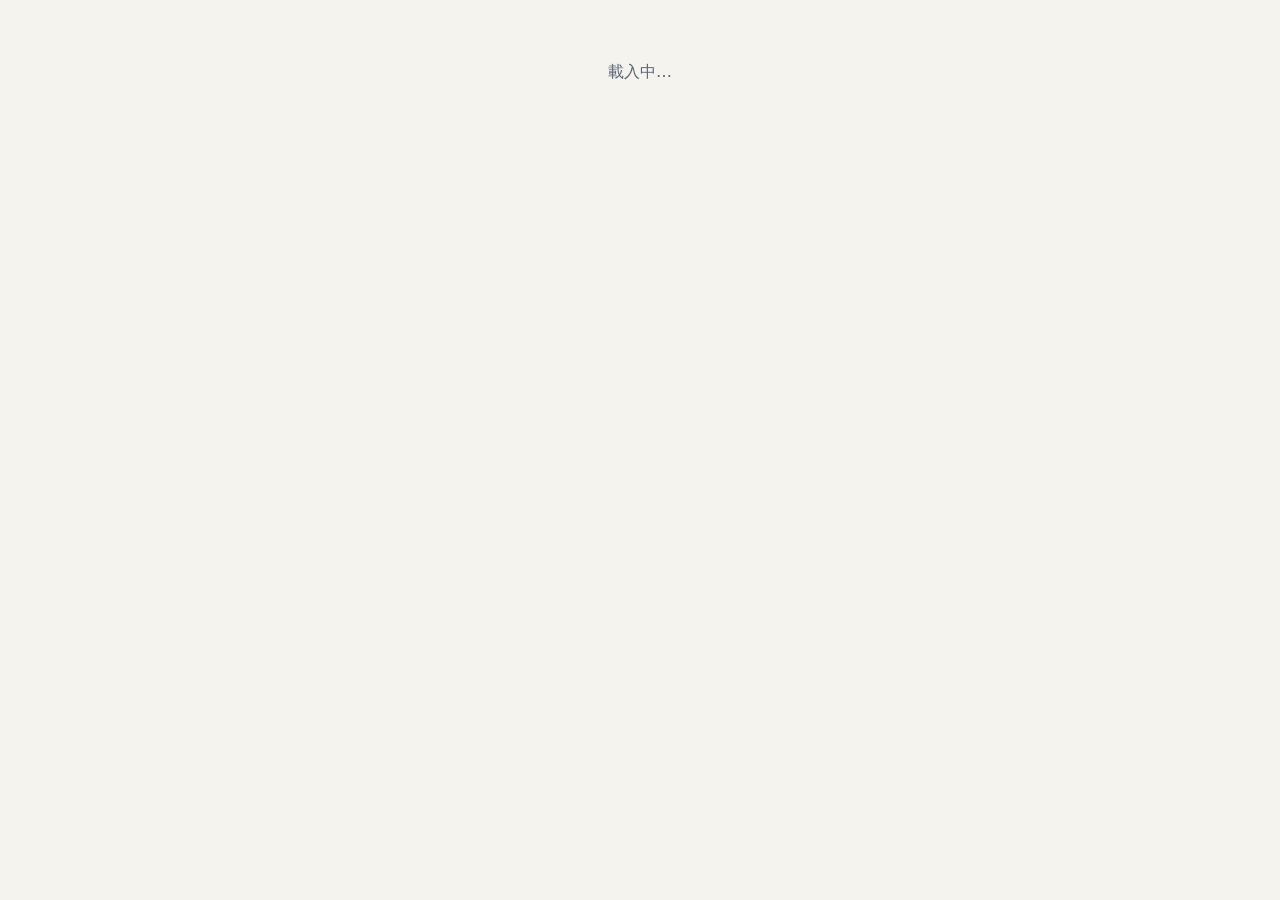
==== liff/supplies/index.html @ d43202d1 "ZAP 中風險修正：CSP 移除 style-src 'unsafe-inline'（CSS 移到 styles.css、畫面的 style 屬性改用 CSSOM 套用）、img-src 不再允許任何" ====
<!doctype html>
<html lang="zh-Hant">
<head>
<meta charset="utf-8">
<meta name="viewport" content="width=device-width, initial-scale=1, viewport-fit=cover">
<meta http-equiv="Content-Security-Policy" content="default-src 'self'; script-src 'self' https://static.line-scdn.net https://liffsdk.line-scdn.net; style-src 'self'; img-src 'self' data:; connect-src 'self' https://hook.us2.make.com https://api.line.me https://*.line.me https://*.line-scdn.net https://uts-front.line-apps.com; frame-src https://*.line.me; object-src 'none'; base-uri 'none'; form-action 'none'">
<meta name="referrer" content="strict-origin-when-cross-origin">
<meta name="robots" content="noindex, nofollow">
<title>收容所物資</title>
<link rel="stylesheet" href="styles.css">
</head>
<body>
<div class="wrap" id="app"></div>
<div id="printArea"></div>
<div class="bar" id="bar" hidden>
  <div class="in"><div class="sum" id="sum"></div><button class="go" id="go">確認登記</button></div>
  <div class="demo" id="demo"></div>
</div>
<!-- LIFF SDK 固定版本（LINE 的 CDN 不送 CORS 標頭，無法加 SRI；改用 CSP 限定來源） -->
<script src="https://static.line-scdn.net/liff/edge/versions/2.31.2/sdk.js"></script>
<script src="purify.min.js"></script>
<script src="qrcode.js"></script>
<script src="hq.js"></script>
<script src="app.js"></script>
</body>
</html>
---- liff/supplies/styles.css ----
:root{
  --bg:#F4F3EE;--card:#FFFFFF;--text:#1E2A36;--soft:#5B6573;--muted:#8A93A0;--line:#E2E0D8;
  --green:#2B7A3D;--green-bg:#E3F1E6;--blue:#1F5FA8;--blue-bg:#E4EEF9;--amber:#8A5300;--amber-bg:#FFF1D6;
  --red:#B42318;--red-bg:#FDE7E5;--chip:#ECEAE3;
}
@media (prefers-color-scheme:dark){:root{
  --bg:#15191E;--card:#1F252C;--text:#E8EAED;--soft:#AEB6C0;--muted:#7D8792;--line:#323A43;
  --green:#6BC283;--green-bg:#1E3325;--blue:#7DB2EE;--blue-bg:#1B2B3E;--amber:#F2B451;--amber-bg:#3A2C12;
  --red:#F2867B;--red-bg:#3D1E1B;--chip:#2A3139;
}}
*{box-sizing:border-box;margin:0;padding:0}
html,body{background:var(--bg);color:var(--text);font-family:"Noto Sans TC","PingFang TC","Microsoft JhengHei",system-ui,sans-serif;font-size:16px;line-height:1.5}
button,input,select{font:inherit;color:inherit}
button{cursor:pointer;border:none;background:none}
.wrap{max-width:560px;margin:0 auto;padding-bottom:180px}
header{position:sticky;top:0;z-index:5;background:var(--bg);padding:14px 16px 10px;border-bottom:1px solid var(--line)}
.title{display:flex;align-items:center;gap:8px}
.title h1{font-size:19px;font-weight:700;flex:1}
.sub{font-size:13px;color:var(--soft);margin-top:2px}
.iconbtn{width:40px;height:40px;border-radius:12px;background:var(--card);border:1px solid var(--line);display:inline-flex;align-items:center;justify-content:center;font-size:18px}
.seg{display:grid;grid-template-columns:repeat(3,1fr);gap:6px;margin-top:12px}
.seg button{padding:10px 0;border-radius:12px;background:var(--card);border:1px solid var(--line);font-weight:700}
.seg button.on[data-mode="in"]{background:var(--green);border-color:var(--green);color:#fff}
.seg button.on[data-mode="out"]{background:var(--blue);border-color:var(--blue);color:#fff}
.seg button.on[data-mode="count"]{background:var(--amber);border-color:var(--amber);color:#fff}
.seg button:disabled{opacity:.35}
.hint{font-size:13px;color:var(--soft);margin-top:8px}
.tools{display:flex;gap:8px;margin-top:10px}
.tools input{flex:1;height:42px;border-radius:12px;border:1px solid var(--line);background:var(--card);padding:0 12px}
.scan{height:42px;padding:0 14px;border-radius:12px;background:var(--text);color:var(--bg);font-weight:700;white-space:nowrap}
.chips{display:flex;gap:6px;overflow-x:auto;margin-top:10px;padding-bottom:2px}
.chips button{padding:5px 12px;border-radius:999px;background:var(--chip);font-size:14px;white-space:nowrap}
.chips button.on{background:var(--text);color:var(--bg)}
.recipient{margin:12px 16px 0;padding:12px 14px;border-radius:14px;background:var(--blue-bg);color:var(--blue);display:flex;align-items:center;gap:8px}
.recipient.none{background:var(--amber-bg);color:var(--amber)}
.recipient .who{flex:1;min-width:0}
.recipient b{font-size:17px}
.recipient small{display:block;font-size:12px;opacity:.85}
.recipient button{padding:8px 10px;border-radius:10px;background:var(--card);border:1px solid var(--line);color:var(--text);font-size:14px;font-weight:700;white-space:nowrap}
.focus{margin:12px 16px 0;padding:16px;border-radius:16px;background:var(--card);border:2px solid var(--text)}
.focus h2{font-size:22px}
.focus .big{display:grid;grid-template-columns:1fr 1fr;gap:8px;margin-top:12px}
.focus .big button{padding:14px 0;border-radius:12px;font-size:18px;font-weight:700;border:1px solid var(--line);background:var(--bg)}
.focus .big button.on[data-mode="in"]{background:var(--green);color:#fff;border-color:var(--green)}
.focus .big button.on[data-mode="out"]{background:var(--blue);color:#fff;border-color:var(--blue)}
.showall{display:block;margin:10px auto 0;color:var(--soft);font-size:14px;text-decoration:underline}
.list{margin:12px 16px 0;background:var(--card);border-radius:16px;border:1px solid var(--line);overflow:hidden}
.row{padding:12px 14px;border-top:1px solid var(--line)}
.row:first-child{border-top:none}
.row.low{background:var(--amber-bg)}
.row.picked{box-shadow:inset 4px 0 0 var(--accent)}
.row .top{display:flex;align-items:center;gap:8px}
.row .name{font-weight:700;font-size:17px;flex:1}
.row .stock{font-size:13px;color:var(--soft)}
.row.low .stock,.row.low .name{color:var(--amber)}
.ctrl{display:flex;align-items:center;gap:8px;margin-top:8px}
.unit{height:40px;border-radius:10px;border:1px solid var(--line);background:var(--bg);padding:0 8px}
.step{width:44px;height:44px;border-radius:50%;border:1px solid var(--line);background:var(--bg);font-size:22px;font-weight:700;line-height:1}
.qty{width:72px;height:44px;text-align:center;border-radius:10px;border:1px solid var(--line);background:var(--bg);font-size:18px;font-weight:700}
.diff{font-size:13px;margin-left:auto}
.err{font-size:13px;color:var(--red);margin-top:6px}
.addnew{display:block;width:100%;padding:14px;text-align:left;color:var(--blue);font-weight:700;border-top:1px solid var(--line)}
.recent{margin:16px 16px 0;font-size:14px;color:var(--soft)}
.recent h3{font-size:14px;margin-bottom:4px;color:var(--text)}
.bar{position:fixed;left:0;right:0;bottom:0;z-index:6;background:var(--card);border-top:1px solid var(--line);padding:12px 16px calc(12px + env(safe-area-inset-bottom))}
.bar .in{max-width:528px;margin:0 auto;display:flex;align-items:center;gap:10px}
.bar .sum{flex:1;font-size:15px;color:var(--soft)}
.bar .sum b{color:var(--text)}
.go{padding:12px 20px;border-radius:12px;color:#fff;font-weight:700;font-size:16px;background:var(--accent)}
.go:disabled{opacity:.4}
.demo{max-width:528px;margin:8px auto 0;display:flex;gap:6px;flex-wrap:wrap;font-size:12px;color:var(--muted)}
.demo button,.demo a{font-size:12px;padding:2px 8px;border-radius:999px;border:1px dashed var(--muted);color:var(--soft)}
.sheet-bg{position:fixed;inset:0;z-index:10;background:rgba(0,0,0,.45);display:flex;align-items:flex-end;justify-content:center}
.sheet{width:100%;max-width:560px;background:var(--card);border-radius:20px 20px 0 0;padding:18px 16px calc(18px + env(safe-area-inset-bottom));max-height:85vh;overflow:auto}
.sheet h2{font-size:19px;margin-bottom:10px}
.sheet .line{display:flex;justify-content:space-between;padding:8px 0;border-top:1px solid var(--line);font-size:16px}
.sheet .line small{color:var(--soft)}
.sheet .acts{display:grid;grid-template-columns:1fr 2fr;gap:8px;margin-top:14px}
.sheet .acts button{padding:13px 0;border-radius:12px;font-weight:700;border:1px solid var(--line)}
.sheet .acts .go{border:none}
.sheet label{display:block;font-size:14px;color:var(--soft);margin-top:10px}
.sheet textarea{width:100%;min-height:80px;border-radius:10px;border:1px solid var(--line);background:var(--bg);color:var(--text);padding:8px 10px;margin-top:4px;font:inherit}
.sheet input,.sheet select{width:100%;height:44px;border-radius:10px;border:1px solid var(--line);background:var(--bg);padding:0 10px;margin-top:4px}
.ok{color:var(--green)} .bad{color:var(--red)}
.toast{position:fixed;left:50%;top:16px;transform:translateX(-50%);z-index:20;background:var(--text);color:var(--bg);padding:10px 16px;border-radius:12px;font-size:15px;max-width:90vw}
.rcard{margin:12px 16px 0;padding:18px 16px;border-radius:16px;background:var(--card);border:1px solid var(--line)}
.rcard h2{font-size:26px;line-height:1.3}
.rcard .meta{color:var(--soft);font-size:14px;margin-top:4px}
.rcard.void{background:var(--red-bg);border-color:var(--red);color:var(--red);text-align:center}
.badge{display:inline-block;padding:3px 12px;border-radius:999px;font-size:15px;font-weight:700;margin-top:10px}
.badge.在所{background:var(--green-bg);color:var(--green)}
.badge.外出{background:var(--amber-bg);color:var(--amber)}
.badge.未返,.badge.已離所{background:var(--red-bg);color:var(--red)}
.tags{display:flex;flex-wrap:wrap;gap:6px;margin-top:8px}
.tags span{padding:2px 10px;border-radius:999px;background:var(--chip);font-size:13px}
.ract{display:grid;grid-template-columns:1fr 1fr;gap:8px;margin:12px 16px 0}
.ract button{padding:16px 0;border-radius:14px;font-size:18px;font-weight:700;border:1px solid var(--line);background:var(--card)}
.ract .main{background:var(--blue);border-color:var(--blue);color:#fff;grid-column:1 / -1}
.ract .warn{color:var(--red)}
.hours{display:grid;grid-template-columns:repeat(4,1fr);gap:6px;margin-top:8px}
.hours button{padding:12px 0;border-radius:12px;border:1px solid var(--line);background:var(--bg);font-weight:700}
.form{margin:12px 16px 0;padding:16px;border-radius:16px;background:var(--card);border:1px solid var(--line)}
.form h2{font-size:20px}
.form label{display:block;font-size:14px;color:var(--soft);margin-top:12px}
.form label b{color:var(--red)}
.form input,.form textarea{width:100%;min-height:44px;border-radius:10px;border:1px solid var(--line);background:var(--bg);padding:8px 10px;margin-top:4px;font:inherit;color:inherit}
.form textarea{min-height:70px}
.pick{display:flex;flex-wrap:wrap;gap:6px;margin-top:6px}
.pick button{padding:8px 14px;border-radius:999px;border:1px solid var(--line);background:var(--bg);font-size:15px}
.pick button.on{background:var(--blue);border-color:var(--blue);color:#fff}
.chkline{display:flex;align-items:center;gap:8px;margin-top:8px;font-size:15px;color:var(--text)}
.chkline input{width:22px;height:22px;min-height:0;margin:0}
.tabs{display:grid;grid-template-columns:repeat(3,1fr);gap:4px;margin:-4px 0 10px;padding:3px;border-radius:12px;background:var(--chip)}
.tabs button{padding:7px 0;border-radius:9px;font-weight:700;font-size:15px;color:var(--soft)}
.tabs button.on{background:var(--card);color:var(--text);box-shadow:0 1px 3px rgba(0,0,0,.12)}
.stats{display:grid;grid-template-columns:repeat(3,1fr);gap:8px;margin:12px 16px 0}
.stat{padding:10px 8px;border-radius:14px;background:var(--card);border:1px solid var(--line);text-align:center}
.stat b{display:block;font-size:24px;line-height:1.2}
.stat span{font-size:12px;color:var(--soft)}
.stat.alert{background:var(--red-bg);border-color:var(--red)}.stat.alert b{color:var(--red)}
.stat.warn{background:var(--amber-bg)}.stat.warn b{color:var(--amber)}
.sec{margin:16px 16px 6px;font-size:15px;font-weight:700;display:flex;align-items:center;gap:6px}
.sec small{font-weight:400;color:var(--soft)}
.chips2{display:flex;flex-wrap:wrap;gap:6px;margin:0 16px}
.chips2 span{padding:4px 10px;border-radius:999px;background:var(--card);border:1px solid var(--line);font-size:14px}
.evt{display:block;width:calc(100% - 32px);margin:0 16px 8px;padding:12px 14px;border-radius:14px;background:var(--card);border:1px solid var(--line);text-align:left}
.evt.緊急{border-color:var(--red);box-shadow:inset 4px 0 0 var(--red)}
.evt.高{box-shadow:inset 4px 0 0 var(--amber)}
.evt .t{font-weight:700;font-size:16px}
.evt .m{font-size:13px;color:var(--soft);margin-top:4px;display:flex;gap:8px;flex-wrap:wrap}
.sev{padding:1px 8px;border-radius:999px;font-size:12px;font-weight:700;background:var(--chip)}
.sev.緊急{background:var(--red);color:#fff}.sev.高{background:var(--amber-bg);color:var(--amber)}
.own{font-weight:700}.own.free{color:var(--red)}.own.mine{color:var(--green)}
.plist{margin:0 16px;background:var(--card);border:1px solid var(--line);border-radius:14px;overflow:hidden}
.prow{display:flex;align-items:center;gap:8px;padding:10px 12px;border-top:1px solid var(--line)}
.prow:first-child{border-top:none}
.prow .n{flex:1;font-weight:700}
.prow button{padding:6px 10px;border-radius:10px;border:1px solid var(--line);background:var(--bg);font-size:14px}
.pre{white-space:pre-wrap;font-size:14px;background:var(--bg);border-radius:10px;padding:8px 10px;margin-top:6px}
/* 本所畫面：字放大兩倍（現場要一眼看清楚）；數字卡改兩欄避免擠在一起 */
body.ops .title h1{font-size:30px}
body.ops .sub{font-size:24px}
body.ops .stats{grid-template-columns:repeat(2,1fr);gap:10px}
body.ops .stat{padding:14px 10px}
body.ops .stat b{font-size:48px}
body.ops .stat b small{font-size:26px!important}
body.ops .stat span{font-size:22px}
body.ops .sec{font-size:30px;margin-top:22px}
body.ops .sec{flex-direction:column;align-items:flex-start;gap:0}
body.ops .sec small{font-size:22px}
body.ops .chips2 span{font-size:26px;padding:6px 14px}
body.ops .evt{padding:16px 16px}
body.ops .evt .t{font-size:30px;line-height:1.35}
body.ops .evt .m{font-size:24px;gap:12px}
body.ops .sev{font-size:22px;padding:2px 12px}
body.ops .plist .prow{font-size:26px;padding:14px}
body.ops .prow .meta{font-size:22px}
body.ops .prow button{font-size:22px;padding:10px 14px}
body.ops .hint{font-size:24px}
body.ops .rcard,body.ops .rcard .meta{font-size:24px}
body.ops .bar .sum{font-size:24px}
body.ops .go{font-size:24px;padding:14px 22px}
body.ops .ract button{font-size:26px}
body.ops .sheet h2{font-size:30px}
body.ops .sheet label,body.ops .sheet .meta,body.ops .pre{font-size:24px}
body.ops .sheet textarea{font-size:24px;min-height:110px}
body.ops .sheet .pick button{font-size:24px;padding:10px 16px}
body.ops .sheet .acts button{font-size:24px;padding:16px 0}
body.ops .err{font-size:22px}
/* 一般畫面（民眾、志工、工作人員專區、簽退）：圖文選單每一格直接打開；字稍大、按鈕大 */
body.pub{font-size:17px}
.pub-h{padding:18px 16px 8px}
.pub-h h1{font-size:24px}
.pub-h p{color:var(--soft);font-size:15px;margin-top:4px}
.card{margin:10px 16px 0;padding:14px 16px;border-radius:16px;background:var(--card);border:1px solid var(--line)}
.card h3{font-size:18px;margin-bottom:6px}
.card .body{white-space:pre-wrap;font-size:16px}
.card.notice{border-color:var(--blue);box-shadow:inset 4px 0 0 var(--blue)}
.card small{color:var(--soft);font-size:13px}
.biglinks{display:grid;gap:10px;margin:12px 16px 0}
.biglink{display:flex;align-items:center;gap:12px;padding:18px 16px;border-radius:16px;background:var(--card);border:1px solid var(--line);font-size:19px;font-weight:700;color:var(--text);text-decoration:none;text-align:left;width:100%}
.biglink small{display:block;font-size:14px;font-weight:400;color:var(--soft)}
/* 文字用 --card：淺色主題是白字，深色主題（按鈕底色較淺）是深字 */
.biglink.red{background:var(--red);border-color:var(--red);color:var(--card)}
.biglink.blue{background:var(--blue);border-color:var(--blue);color:var(--card)}
.biglink.red small,.biglink.blue small{color:inherit;opacity:.9}
.card a{color:var(--blue);font-weight:700}
.biglink .ic{font-size:26px;width:32px;text-align:center}
.shelters{margin:0 16px;background:var(--card);border:1px solid var(--line);border-radius:14px;overflow:hidden}
.shelters div{padding:12px 14px;border-top:1px solid var(--line)}
.shelters div:first-child{border-top:none}
.done{margin:40px 20px;text-align:center}
.done .big{font-size:56px}
.done h2{font-size:22px;margin-top:8px}
.done p{color:var(--soft);margin-top:8px}
.blocked{margin:60px 24px;text-align:center}
.blocked h2{font-size:20px;margin-bottom:8px}
.blocked p{color:var(--soft)}
/* ===== 社會處：指揮台｜待我處理｜各所現況 ===== */
.hq-step{margin:12px 16px 0;padding:14px 16px;border-radius:16px;background:var(--card);border:1px solid var(--line)}
.hq-step h2{font-size:17px;display:flex;align-items:center;gap:8px}
.hq-step h2 .n{width:24px;height:24px;border-radius:50%;background:var(--blue);color:#fff;font-size:14px;display:inline-flex;align-items:center;justify-content:center}
.hq-step .hint{font-size:13px;color:var(--soft);margin-top:2px}
.hq-step input,.hq-step select{width:100%;min-height:44px;border-radius:10px;border:1px solid var(--line);background:var(--bg);padding:8px 10px;margin-top:4px}
.hq-step label{display:block;font-size:14px;color:var(--soft);margin-top:10px}
.opt{display:flex;gap:10px;align-items:flex-start;width:100%;text-align:left;padding:10px 12px;margin-top:8px;border-radius:12px;border:2px solid var(--line);background:var(--bg)}
.opt.on{border-color:var(--blue);background:var(--blue-bg)}
.opt.dim{opacity:.5}
.opt .box{flex:none;width:22px;height:22px;border-radius:6px;border:2px solid var(--muted);margin-top:2px;display:flex;align-items:center;justify-content:center;font-size:14px;color:#fff}
.opt.on .box{background:var(--blue);border-color:var(--blue)}
.opt .nm{font-weight:700}
.opt .meta{font-size:13px;color:var(--soft)}
.opt .done-tag{margin-left:auto;flex:none;font-size:12px;font-weight:700;color:var(--green);background:var(--green-bg);padding:2px 8px;border-radius:999px}
.ktag{display:inline-block;font-size:12px;padding:0 6px;border-radius:6px;background:var(--chip);color:var(--soft);margin:3px 4px 0 0}
.ktag.hit{background:var(--green-bg);color:var(--green);font-weight:700}
.ktag.weak{background:var(--amber-bg);color:var(--amber)}
.hq-go{margin:14px 16px 0;width:calc(100% - 32px);min-height:52px;border-radius:14px;background:var(--blue);color:#fff;font-size:18px;font-weight:700}
.hq-go:disabled{opacity:.4}
.qrcards{display:grid;grid-template-columns:repeat(auto-fill,minmax(150px,1fr));gap:10px;margin:10px 16px 0}
.qrcard{background:#fff;color:#1E2A36;border:1px solid var(--line);border-radius:12px;overflow:hidden;text-align:center;display:flex;flex-direction:column;align-items:center}
.qrcard .band{width:100%;background:#2B7A3D;color:#fff;padding:8px 6px 6px}
.qrcard .band b{display:block;font-size:14px;letter-spacing:1px}
.qrcard .band span{display:block;font-size:11px;opacity:.9}
.qrcard .band strong{display:block;font-size:14px;margin-top:2px}
.qrcard .qr{width:78%;margin:8px 0 4px}
.qrcard .qr svg{width:100%;height:auto;display:block}
.qrcard p{font-size:11px;padding-bottom:8px}
.qrcard.new{outline:3px solid var(--blue);outline-offset:-3px}
.site{display:block;width:calc(100% - 32px);margin:8px 16px 0;padding:12px 14px;border-radius:14px;background:var(--card);border:1px solid var(--line);text-align:left}
.site .t{font-weight:700;font-size:17px;display:flex;gap:6px;align-items:center}
.site .t small{margin-left:auto;font-weight:400;color:var(--soft);font-size:13px}
.site .nums{display:flex;flex-wrap:wrap;gap:6px 12px;font-size:14px;color:var(--soft);margin-top:4px}
.site .nums b{color:var(--text)}
.site .nums .alert b{color:var(--red)}
.site .nums .warn b{color:var(--amber)}
.app{display:block;width:calc(100% - 32px);margin:8px 16px 0;padding:12px 14px;border-radius:14px;background:var(--card);border:1px solid var(--line);text-align:left}
.app .t{font-weight:700;font-size:17px}
.app .meta{font-size:14px;color:var(--soft)}
.hqbanner{margin:0 16px;padding:8px 12px;border-radius:10px;background:#EFE7FB;color:#5B2A9E;font-size:14px;font-weight:700}
#printArea{display:none}
@page{size:A4 portrait;margin:0}
@media print{
  body>*:not(#printArea){display:none !important}
  #printArea{display:block}
  #printArea .qrcard{width:210mm;height:297mm;border:0;border-radius:0;page-break-after:always;break-after:page;outline:none}
  #printArea .qrcard .band{padding:22mm 14mm 14mm}
  #printArea .qrcard .band b{font-size:34pt}
  #printArea .qrcard .band span{font-size:16pt;margin-top:3mm}
  #printArea .qrcard .band strong{font-size:30pt;margin-top:3mm}
  #printArea .qrcard .qr{width:125mm;margin:16mm 0 8mm}
  #printArea .qrcard p{font-size:18pt}
  .qrcard .band{-webkit-print-color-adjust:exact;print-color-adjust:exact}
}
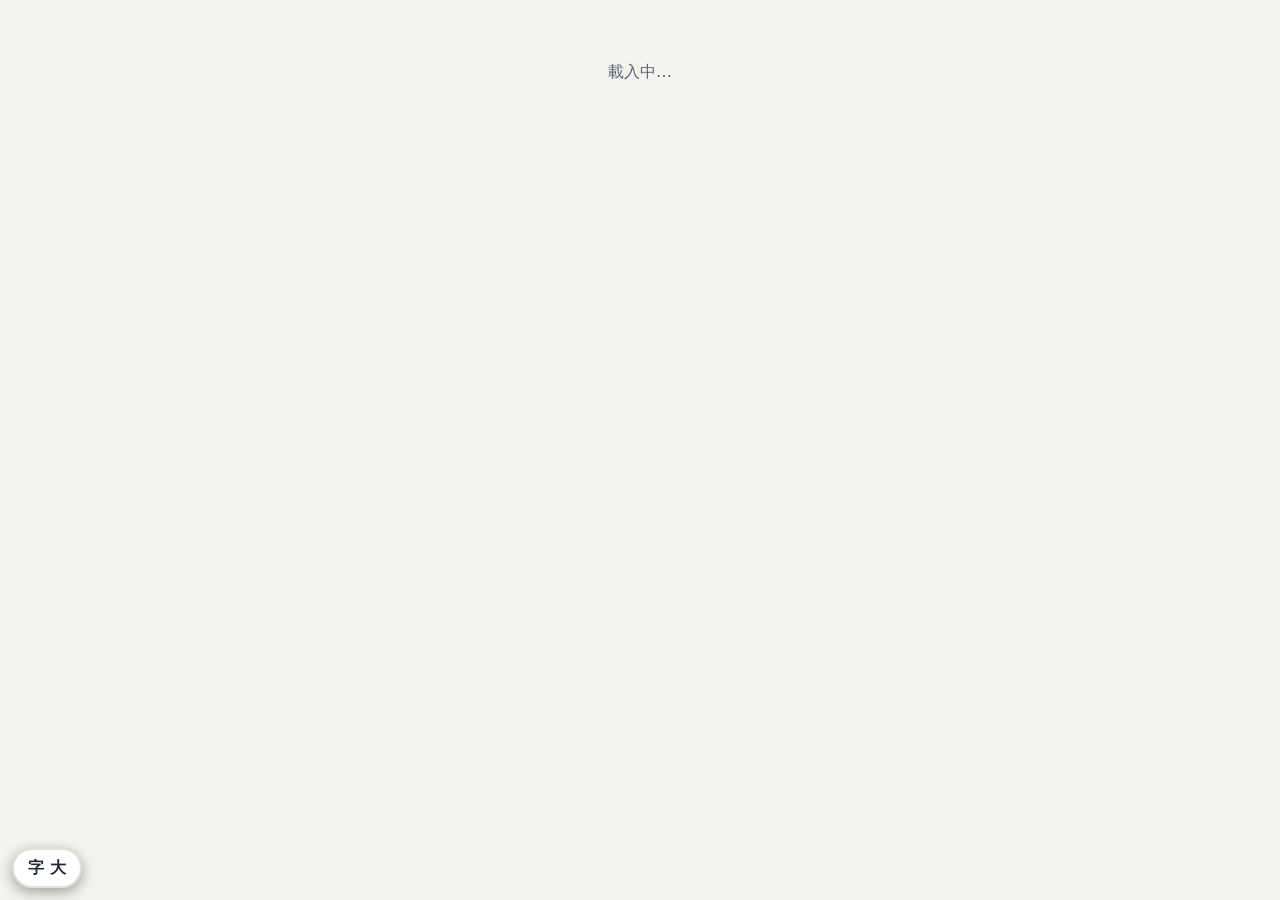
==== commit 0f245aa6: "LIFF：每一頁加「字 大／字 小」文字放大按鈕（字級改用 rem，放大 1.25 倍，選擇記在手機瀏覽器） Co-Authored-By: Claude Opus 5.5 <noreply@anth" ====
--- a/liff/supplies/index.html
+++ b/liff/supplies/index.html
@@ -7,6 +7,8 @@
 <meta name="referrer" content="strict-origin-when-cross-origin">
 <meta name="robots" content="noindex, nofollow">
 <title>收容所物資</title>
+<script src="framebust.js"></script>
+<script src="fontsize.js"></script>
 <link rel="stylesheet" href="styles.css">
 </head>
 <body>
--- a/liff/supplies/styles.css
+++ b/liff/supplies/styles.css
@@ -9,234 +9,237 @@
   --red:#F2867B;--red-bg:#3D1E1B;--chip:#2A3139;
 }}
 *{box-sizing:border-box;margin:0;padding:0}
-html,body{background:var(--bg);color:var(--text);font-family:"Noto Sans TC","PingFang TC","Microsoft JhengHei",system-ui,sans-serif;font-size:16px;line-height:1.5}
+html{font-size:16px}
+html.big{font-size:20px}
+html,body{background:var(--bg);color:var(--text);font-family:"Noto Sans TC","PingFang TC","Microsoft JhengHei",system-ui,sans-serif;line-height:1.5}
+body{font-size:1rem}
 button,input,select{font:inherit;color:inherit}
 button{cursor:pointer;border:none;background:none}
 .wrap{max-width:560px;margin:0 auto;padding-bottom:180px}
 header{position:sticky;top:0;z-index:5;background:var(--bg);padding:14px 16px 10px;border-bottom:1px solid var(--line)}
 .title{display:flex;align-items:center;gap:8px}
-.title h1{font-size:19px;font-weight:700;flex:1}
-.sub{font-size:13px;color:var(--soft);margin-top:2px}
-.iconbtn{width:40px;height:40px;border-radius:12px;background:var(--card);border:1px solid var(--line);display:inline-flex;align-items:center;justify-content:center;font-size:18px}
+.title h1{font-size:1.1875rem;font-weight:700;flex:1}
+.sub{font-size:0.8125rem;color:var(--soft);margin-top:2px}
+.iconbtn{width:40px;height:40px;border-radius:12px;background:var(--card);border:1px solid var(--line);display:inline-flex;align-items:center;justify-content:center;font-size:1.125rem}
 .seg{display:grid;grid-template-columns:repeat(3,1fr);gap:6px;margin-top:12px}
 .seg button{padding:10px 0;border-radius:12px;background:var(--card);border:1px solid var(--line);font-weight:700}
 .seg button.on[data-mode="in"]{background:var(--green);border-color:var(--green);color:#fff}
 .seg button.on[data-mode="out"]{background:var(--blue);border-color:var(--blue);color:#fff}
 .seg button.on[data-mode="count"]{background:var(--amber);border-color:var(--amber);color:#fff}
 .seg button:disabled{opacity:.35}
-.hint{font-size:13px;color:var(--soft);margin-top:8px}
+.hint{font-size:0.8125rem;color:var(--soft);margin-top:8px}
 .tools{display:flex;gap:8px;margin-top:10px}
 .tools input{flex:1;height:42px;border-radius:12px;border:1px solid var(--line);background:var(--card);padding:0 12px}
 .scan{height:42px;padding:0 14px;border-radius:12px;background:var(--text);color:var(--bg);font-weight:700;white-space:nowrap}
 .chips{display:flex;gap:6px;overflow-x:auto;margin-top:10px;padding-bottom:2px}
-.chips button{padding:5px 12px;border-radius:999px;background:var(--chip);font-size:14px;white-space:nowrap}
+.chips button{padding:5px 12px;border-radius:999px;background:var(--chip);font-size:0.875rem;white-space:nowrap}
 .chips button.on{background:var(--text);color:var(--bg)}
 .recipient{margin:12px 16px 0;padding:12px 14px;border-radius:14px;background:var(--blue-bg);color:var(--blue);display:flex;align-items:center;gap:8px}
 .recipient.none{background:var(--amber-bg);color:var(--amber)}
 .recipient .who{flex:1;min-width:0}
-.recipient b{font-size:17px}
-.recipient small{display:block;font-size:12px;opacity:.85}
-.recipient button{padding:8px 10px;border-radius:10px;background:var(--card);border:1px solid var(--line);color:var(--text);font-size:14px;font-weight:700;white-space:nowrap}
+.recipient b{font-size:1.0625rem}
+.recipient small{display:block;font-size:0.75rem;opacity:.85}
+.recipient button{padding:8px 10px;border-radius:10px;background:var(--card);border:1px solid var(--line);color:var(--text);font-size:0.875rem;font-weight:700;white-space:nowrap}
 .focus{margin:12px 16px 0;padding:16px;border-radius:16px;background:var(--card);border:2px solid var(--text)}
-.focus h2{font-size:22px}
+.focus h2{font-size:1.375rem}
 .focus .big{display:grid;grid-template-columns:1fr 1fr;gap:8px;margin-top:12px}
-.focus .big button{padding:14px 0;border-radius:12px;font-size:18px;font-weight:700;border:1px solid var(--line);background:var(--bg)}
+.focus .big button{padding:14px 0;border-radius:12px;font-size:1.125rem;font-weight:700;border:1px solid var(--line);background:var(--bg)}
 .focus .big button.on[data-mode="in"]{background:var(--green);color:#fff;border-color:var(--green)}
 .focus .big button.on[data-mode="out"]{background:var(--blue);color:#fff;border-color:var(--blue)}
-.showall{display:block;margin:10px auto 0;color:var(--soft);font-size:14px;text-decoration:underline}
+.showall{display:block;margin:10px auto 0;color:var(--soft);font-size:0.875rem;text-decoration:underline}
 .list{margin:12px 16px 0;background:var(--card);border-radius:16px;border:1px solid var(--line);overflow:hidden}
 .row{padding:12px 14px;border-top:1px solid var(--line)}
 .row:first-child{border-top:none}
 .row.low{background:var(--amber-bg)}
 .row.picked{box-shadow:inset 4px 0 0 var(--accent)}
 .row .top{display:flex;align-items:center;gap:8px}
-.row .name{font-weight:700;font-size:17px;flex:1}
-.row .stock{font-size:13px;color:var(--soft)}
+.row .name{font-weight:700;font-size:1.0625rem;flex:1}
+.row .stock{font-size:0.8125rem;color:var(--soft)}
 .row.low .stock,.row.low .name{color:var(--amber)}
 .ctrl{display:flex;align-items:center;gap:8px;margin-top:8px}
 .unit{height:40px;border-radius:10px;border:1px solid var(--line);background:var(--bg);padding:0 8px}
-.step{width:44px;height:44px;border-radius:50%;border:1px solid var(--line);background:var(--bg);font-size:22px;font-weight:700;line-height:1}
-.qty{width:72px;height:44px;text-align:center;border-radius:10px;border:1px solid var(--line);background:var(--bg);font-size:18px;font-weight:700}
-.diff{font-size:13px;margin-left:auto}
-.err{font-size:13px;color:var(--red);margin-top:6px}
+.step{width:44px;height:44px;border-radius:50%;border:1px solid var(--line);background:var(--bg);font-size:1.375rem;font-weight:700;line-height:1}
+.qty{width:72px;height:44px;text-align:center;border-radius:10px;border:1px solid var(--line);background:var(--bg);font-size:1.125rem;font-weight:700}
+.diff{font-size:0.8125rem;margin-left:auto}
+.err{font-size:0.8125rem;color:var(--red);margin-top:6px}
 .addnew{display:block;width:100%;padding:14px;text-align:left;color:var(--blue);font-weight:700;border-top:1px solid var(--line)}
-.recent{margin:16px 16px 0;font-size:14px;color:var(--soft)}
-.recent h3{font-size:14px;margin-bottom:4px;color:var(--text)}
+.recent{margin:16px 16px 0;font-size:0.875rem;color:var(--soft)}
+.recent h3{font-size:0.875rem;margin-bottom:4px;color:var(--text)}
 .bar{position:fixed;left:0;right:0;bottom:0;z-index:6;background:var(--card);border-top:1px solid var(--line);padding:12px 16px calc(12px + env(safe-area-inset-bottom))}
 .bar .in{max-width:528px;margin:0 auto;display:flex;align-items:center;gap:10px}
-.bar .sum{flex:1;font-size:15px;color:var(--soft)}
+.bar .sum{flex:1;font-size:0.9375rem;color:var(--soft)}
 .bar .sum b{color:var(--text)}
-.go{padding:12px 20px;border-radius:12px;color:#fff;font-weight:700;font-size:16px;background:var(--accent)}
+.go{padding:12px 20px;border-radius:12px;color:#fff;font-weight:700;font-size:1rem;background:var(--accent)}
 .go:disabled{opacity:.4}
-.demo{max-width:528px;margin:8px auto 0;display:flex;gap:6px;flex-wrap:wrap;font-size:12px;color:var(--muted)}
-.demo button,.demo a{font-size:12px;padding:2px 8px;border-radius:999px;border:1px dashed var(--muted);color:var(--soft)}
+.demo{max-width:528px;margin:8px auto 0;display:flex;gap:6px;flex-wrap:wrap;font-size:0.75rem;color:var(--muted)}
+.demo button,.demo a{font-size:0.75rem;padding:2px 8px;border-radius:999px;border:1px dashed var(--muted);color:var(--soft)}
 .sheet-bg{position:fixed;inset:0;z-index:10;background:rgba(0,0,0,.45);display:flex;align-items:flex-end;justify-content:center}
 .sheet{width:100%;max-width:560px;background:var(--card);border-radius:20px 20px 0 0;padding:18px 16px calc(18px + env(safe-area-inset-bottom));max-height:85vh;overflow:auto}
-.sheet h2{font-size:19px;margin-bottom:10px}
-.sheet .line{display:flex;justify-content:space-between;padding:8px 0;border-top:1px solid var(--line);font-size:16px}
+.sheet h2{font-size:1.1875rem;margin-bottom:10px}
+.sheet .line{display:flex;justify-content:space-between;padding:8px 0;border-top:1px solid var(--line);font-size:1rem}
 .sheet .line small{color:var(--soft)}
 .sheet .acts{display:grid;grid-template-columns:1fr 2fr;gap:8px;margin-top:14px}
 .sheet .acts button{padding:13px 0;border-radius:12px;font-weight:700;border:1px solid var(--line)}
 .sheet .acts .go{border:none}
-.sheet label{display:block;font-size:14px;color:var(--soft);margin-top:10px}
+.sheet label{display:block;font-size:0.875rem;color:var(--soft);margin-top:10px}
 .sheet textarea{width:100%;min-height:80px;border-radius:10px;border:1px solid var(--line);background:var(--bg);color:var(--text);padding:8px 10px;margin-top:4px;font:inherit}
 .sheet input,.sheet select{width:100%;height:44px;border-radius:10px;border:1px solid var(--line);background:var(--bg);padding:0 10px;margin-top:4px}
 .ok{color:var(--green)} .bad{color:var(--red)}
-.toast{position:fixed;left:50%;top:16px;transform:translateX(-50%);z-index:20;background:var(--text);color:var(--bg);padding:10px 16px;border-radius:12px;font-size:15px;max-width:90vw}
+.toast{position:fixed;left:50%;top:16px;transform:translateX(-50%);z-index:20;background:var(--text);color:var(--bg);padding:10px 16px;border-radius:12px;font-size:0.9375rem;max-width:90vw}
 .rcard{margin:12px 16px 0;padding:18px 16px;border-radius:16px;background:var(--card);border:1px solid var(--line)}
-.rcard h2{font-size:26px;line-height:1.3}
-.rcard .meta{color:var(--soft);font-size:14px;margin-top:4px}
+.rcard h2{font-size:1.625rem;line-height:1.3}
+.rcard .meta{color:var(--soft);font-size:0.875rem;margin-top:4px}
 .rcard.void{background:var(--red-bg);border-color:var(--red);color:var(--red);text-align:center}
-.badge{display:inline-block;padding:3px 12px;border-radius:999px;font-size:15px;font-weight:700;margin-top:10px}
+.badge{display:inline-block;padding:3px 12px;border-radius:999px;font-size:0.9375rem;font-weight:700;margin-top:10px}
 .badge.在所{background:var(--green-bg);color:var(--green)}
 .badge.外出{background:var(--amber-bg);color:var(--amber)}
 .badge.未返,.badge.已離所{background:var(--red-bg);color:var(--red)}
 .tags{display:flex;flex-wrap:wrap;gap:6px;margin-top:8px}
-.tags span{padding:2px 10px;border-radius:999px;background:var(--chip);font-size:13px}
+.tags span{padding:2px 10px;border-radius:999px;background:var(--chip);font-size:0.8125rem}
 .ract{display:grid;grid-template-columns:1fr 1fr;gap:8px;margin:12px 16px 0}
-.ract button{padding:16px 0;border-radius:14px;font-size:18px;font-weight:700;border:1px solid var(--line);background:var(--card)}
+.ract button{padding:16px 0;border-radius:14px;font-size:1.125rem;font-weight:700;border:1px solid var(--line);background:var(--card)}
 .ract .main{background:var(--blue);border-color:var(--blue);color:#fff;grid-column:1 / -1}
 .ract .warn{color:var(--red)}
 .hours{display:grid;grid-template-columns:repeat(4,1fr);gap:6px;margin-top:8px}
 .hours button{padding:12px 0;border-radius:12px;border:1px solid var(--line);background:var(--bg);font-weight:700}
 .form{margin:12px 16px 0;padding:16px;border-radius:16px;background:var(--card);border:1px solid var(--line)}
-.form h2{font-size:20px}
-.form label{display:block;font-size:14px;color:var(--soft);margin-top:12px}
+.form h2{font-size:1.25rem}
+.form label{display:block;font-size:0.875rem;color:var(--soft);margin-top:12px}
 .form label b{color:var(--red)}
 .form input,.form textarea{width:100%;min-height:44px;border-radius:10px;border:1px solid var(--line);background:var(--bg);padding:8px 10px;margin-top:4px;font:inherit;color:inherit}
 .form textarea{min-height:70px}
 .pick{display:flex;flex-wrap:wrap;gap:6px;margin-top:6px}
-.pick button{padding:8px 14px;border-radius:999px;border:1px solid var(--line);background:var(--bg);font-size:15px}
+.pick button{padding:8px 14px;border-radius:999px;border:1px solid var(--line);background:var(--bg);font-size:0.9375rem}
 .pick button.on{background:var(--blue);border-color:var(--blue);color:#fff}
-.chkline{display:flex;align-items:center;gap:8px;margin-top:8px;font-size:15px;color:var(--text)}
+.chkline{display:flex;align-items:center;gap:8px;margin-top:8px;font-size:0.9375rem;color:var(--text)}
 .chkline input{width:22px;height:22px;min-height:0;margin:0}
 .tabs{display:grid;grid-template-columns:repeat(3,1fr);gap:4px;margin:-4px 0 10px;padding:3px;border-radius:12px;background:var(--chip)}
-.tabs button{padding:7px 0;border-radius:9px;font-weight:700;font-size:15px;color:var(--soft)}
+.tabs button{padding:7px 0;border-radius:9px;font-weight:700;font-size:0.9375rem;color:var(--soft)}
 .tabs button.on{background:var(--card);color:var(--text);box-shadow:0 1px 3px rgba(0,0,0,.12)}
 .stats{display:grid;grid-template-columns:repeat(3,1fr);gap:8px;margin:12px 16px 0}
 .stat{padding:10px 8px;border-radius:14px;background:var(--card);border:1px solid var(--line);text-align:center}
-.stat b{display:block;font-size:24px;line-height:1.2}
-.stat span{font-size:12px;color:var(--soft)}
+.stat b{display:block;font-size:1.5rem;line-height:1.2}
+.stat span{font-size:0.75rem;color:var(--soft)}
 .stat.alert{background:var(--red-bg);border-color:var(--red)}.stat.alert b{color:var(--red)}
 .stat.warn{background:var(--amber-bg)}.stat.warn b{color:var(--amber)}
-.sec{margin:16px 16px 6px;font-size:15px;font-weight:700;display:flex;align-items:center;gap:6px}
+.sec{margin:16px 16px 6px;font-size:0.9375rem;font-weight:700;display:flex;align-items:center;gap:6px}
 .sec small{font-weight:400;color:var(--soft)}
 .chips2{display:flex;flex-wrap:wrap;gap:6px;margin:0 16px}
-.chips2 span{padding:4px 10px;border-radius:999px;background:var(--card);border:1px solid var(--line);font-size:14px}
+.chips2 span{padding:4px 10px;border-radius:999px;background:var(--card);border:1px solid var(--line);font-size:0.875rem}
 .evt{display:block;width:calc(100% - 32px);margin:0 16px 8px;padding:12px 14px;border-radius:14px;background:var(--card);border:1px solid var(--line);text-align:left}
 .evt.緊急{border-color:var(--red);box-shadow:inset 4px 0 0 var(--red)}
 .evt.高{box-shadow:inset 4px 0 0 var(--amber)}
-.evt .t{font-weight:700;font-size:16px}
-.evt .m{font-size:13px;color:var(--soft);margin-top:4px;display:flex;gap:8px;flex-wrap:wrap}
-.sev{padding:1px 8px;border-radius:999px;font-size:12px;font-weight:700;background:var(--chip)}
+.evt .t{font-weight:700;font-size:1rem}
+.evt .m{font-size:0.8125rem;color:var(--soft);margin-top:4px;display:flex;gap:8px;flex-wrap:wrap}
+.sev{padding:1px 8px;border-radius:999px;font-size:0.75rem;font-weight:700;background:var(--chip)}
 .sev.緊急{background:var(--red);color:#fff}.sev.高{background:var(--amber-bg);color:var(--amber)}
 .own{font-weight:700}.own.free{color:var(--red)}.own.mine{color:var(--green)}
 .plist{margin:0 16px;background:var(--card);border:1px solid var(--line);border-radius:14px;overflow:hidden}
 .prow{display:flex;align-items:center;gap:8px;padding:10px 12px;border-top:1px solid var(--line)}
 .prow:first-child{border-top:none}
 .prow .n{flex:1;font-weight:700}
-.prow button{padding:6px 10px;border-radius:10px;border:1px solid var(--line);background:var(--bg);font-size:14px}
-.pre{white-space:pre-wrap;font-size:14px;background:var(--bg);border-radius:10px;padding:8px 10px;margin-top:6px}
+.prow button{padding:6px 10px;border-radius:10px;border:1px solid var(--line);background:var(--bg);font-size:0.875rem}
+.pre{white-space:pre-wrap;font-size:0.875rem;background:var(--bg);border-radius:10px;padding:8px 10px;margin-top:6px}
 /* 本所畫面：字放大兩倍（現場要一眼看清楚）；數字卡改兩欄避免擠在一起 */
-body.ops .title h1{font-size:30px}
-body.ops .sub{font-size:24px}
+body.ops .title h1{font-size:1.875rem}
+body.ops .sub{font-size:1.5rem}
 body.ops .stats{grid-template-columns:repeat(2,1fr);gap:10px}
 body.ops .stat{padding:14px 10px}
-body.ops .stat b{font-size:48px}
-body.ops .stat b small{font-size:26px!important}
-body.ops .stat span{font-size:22px}
-body.ops .sec{font-size:30px;margin-top:22px}
+body.ops .stat b{font-size:3rem}
+body.ops .stat b small{font-size:1.625rem!important}
+body.ops .stat span{font-size:1.375rem}
+body.ops .sec{font-size:1.875rem;margin-top:22px}
 body.ops .sec{flex-direction:column;align-items:flex-start;gap:0}
-body.ops .sec small{font-size:22px}
-body.ops .chips2 span{font-size:26px;padding:6px 14px}
+body.ops .sec small{font-size:1.375rem}
+body.ops .chips2 span{font-size:1.625rem;padding:6px 14px}
 body.ops .evt{padding:16px 16px}
-body.ops .evt .t{font-size:30px;line-height:1.35}
-body.ops .evt .m{font-size:24px;gap:12px}
-body.ops .sev{font-size:22px;padding:2px 12px}
-body.ops .plist .prow{font-size:26px;padding:14px}
-body.ops .prow .meta{font-size:22px}
-body.ops .prow button{font-size:22px;padding:10px 14px}
-body.ops .hint{font-size:24px}
-body.ops .rcard,body.ops .rcard .meta{font-size:24px}
-body.ops .bar .sum{font-size:24px}
-body.ops .go{font-size:24px;padding:14px 22px}
-body.ops .ract button{font-size:26px}
-body.ops .sheet h2{font-size:30px}
-body.ops .sheet label,body.ops .sheet .meta,body.ops .pre{font-size:24px}
-body.ops .sheet textarea{font-size:24px;min-height:110px}
-body.ops .sheet .pick button{font-size:24px;padding:10px 16px}
-body.ops .sheet .acts button{font-size:24px;padding:16px 0}
-body.ops .err{font-size:22px}
+body.ops .evt .t{font-size:1.875rem;line-height:1.35}
+body.ops .evt .m{font-size:1.5rem;gap:12px}
+body.ops .sev{font-size:1.375rem;padding:2px 12px}
+body.ops .plist .prow{font-size:1.625rem;padding:14px}
+body.ops .prow .meta{font-size:1.375rem}
+body.ops .prow button{font-size:1.375rem;padding:10px 14px}
+body.ops .hint{font-size:1.5rem}
+body.ops .rcard,body.ops .rcard .meta{font-size:1.5rem}
+body.ops .bar .sum{font-size:1.5rem}
+body.ops .go{font-size:1.5rem;padding:14px 22px}
+body.ops .ract button{font-size:1.625rem}
+body.ops .sheet h2{font-size:1.875rem}
+body.ops .sheet label,body.ops .sheet .meta,body.ops .pre{font-size:1.5rem}
+body.ops .sheet textarea{font-size:1.5rem;min-height:110px}
+body.ops .sheet .pick button{font-size:1.5rem;padding:10px 16px}
+body.ops .sheet .acts button{font-size:1.5rem;padding:16px 0}
+body.ops .err{font-size:1.375rem}
 /* 一般畫面（民眾、志工、工作人員專區、簽退）：圖文選單每一格直接打開；字稍大、按鈕大 */
-body.pub{font-size:17px}
+body.pub{font-size:1.0625rem}
 .pub-h{padding:18px 16px 8px}
-.pub-h h1{font-size:24px}
-.pub-h p{color:var(--soft);font-size:15px;margin-top:4px}
+.pub-h h1{font-size:1.5rem}
+.pub-h p{color:var(--soft);font-size:0.9375rem;margin-top:4px}
 .card{margin:10px 16px 0;padding:14px 16px;border-radius:16px;background:var(--card);border:1px solid var(--line)}
-.card h3{font-size:18px;margin-bottom:6px}
-.card .body{white-space:pre-wrap;font-size:16px}
+.card h3{font-size:1.125rem;margin-bottom:6px}
+.card .body{white-space:pre-wrap;font-size:1rem}
 .card.notice{border-color:var(--blue);box-shadow:inset 4px 0 0 var(--blue)}
-.card small{color:var(--soft);font-size:13px}
+.card small{color:var(--soft);font-size:0.8125rem}
 .biglinks{display:grid;gap:10px;margin:12px 16px 0}
-.biglink{display:flex;align-items:center;gap:12px;padding:18px 16px;border-radius:16px;background:var(--card);border:1px solid var(--line);font-size:19px;font-weight:700;color:var(--text);text-decoration:none;text-align:left;width:100%}
-.biglink small{display:block;font-size:14px;font-weight:400;color:var(--soft)}
+.biglink{display:flex;align-items:center;gap:12px;padding:18px 16px;border-radius:16px;background:var(--card);border:1px solid var(--line);font-size:1.1875rem;font-weight:700;color:var(--text);text-decoration:none;text-align:left;width:100%}
+.biglink small{display:block;font-size:0.875rem;font-weight:400;color:var(--soft)}
 /* 文字用 --card：淺色主題是白字，深色主題（按鈕底色較淺）是深字 */
 .biglink.red{background:var(--red);border-color:var(--red);color:var(--card)}
 .biglink.blue{background:var(--blue);border-color:var(--blue);color:var(--card)}
 .biglink.red small,.biglink.blue small{color:inherit;opacity:.9}
 .card a{color:var(--blue);font-weight:700}
-.biglink .ic{font-size:26px;width:32px;text-align:center}
+.biglink .ic{font-size:1.625rem;width:32px;text-align:center}
 .shelters{margin:0 16px;background:var(--card);border:1px solid var(--line);border-radius:14px;overflow:hidden}
 .shelters div{padding:12px 14px;border-top:1px solid var(--line)}
 .shelters div:first-child{border-top:none}
 .done{margin:40px 20px;text-align:center}
-.done .big{font-size:56px}
-.done h2{font-size:22px;margin-top:8px}
+.done .big{font-size:3.5rem}
+.done h2{font-size:1.375rem;margin-top:8px}
 .done p{color:var(--soft);margin-top:8px}
 .blocked{margin:60px 24px;text-align:center}
-.blocked h2{font-size:20px;margin-bottom:8px}
+.blocked h2{font-size:1.25rem;margin-bottom:8px}
 .blocked p{color:var(--soft)}
 /* ===== 社會處：指揮台｜待我處理｜各所現況 ===== */
 .hq-step{margin:12px 16px 0;padding:14px 16px;border-radius:16px;background:var(--card);border:1px solid var(--line)}
-.hq-step h2{font-size:17px;display:flex;align-items:center;gap:8px}
-.hq-step h2 .n{width:24px;height:24px;border-radius:50%;background:var(--blue);color:#fff;font-size:14px;display:inline-flex;align-items:center;justify-content:center}
-.hq-step .hint{font-size:13px;color:var(--soft);margin-top:2px}
+.hq-step h2{font-size:1.0625rem;display:flex;align-items:center;gap:8px}
+.hq-step h2 .n{width:24px;height:24px;border-radius:50%;background:var(--blue);color:#fff;font-size:0.875rem;display:inline-flex;align-items:center;justify-content:center}
+.hq-step .hint{font-size:0.8125rem;color:var(--soft);margin-top:2px}
 .hq-step input,.hq-step select{width:100%;min-height:44px;border-radius:10px;border:1px solid var(--line);background:var(--bg);padding:8px 10px;margin-top:4px}
-.hq-step label{display:block;font-size:14px;color:var(--soft);margin-top:10px}
+.hq-step label{display:block;font-size:0.875rem;color:var(--soft);margin-top:10px}
 .opt{display:flex;gap:10px;align-items:flex-start;width:100%;text-align:left;padding:10px 12px;margin-top:8px;border-radius:12px;border:2px solid var(--line);background:var(--bg)}
 .opt.on{border-color:var(--blue);background:var(--blue-bg)}
 .opt.dim{opacity:.5}
-.opt .box{flex:none;width:22px;height:22px;border-radius:6px;border:2px solid var(--muted);margin-top:2px;display:flex;align-items:center;justify-content:center;font-size:14px;color:#fff}
+.opt .box{flex:none;width:22px;height:22px;border-radius:6px;border:2px solid var(--muted);margin-top:2px;display:flex;align-items:center;justify-content:center;font-size:0.875rem;color:#fff}
 .opt.on .box{background:var(--blue);border-color:var(--blue)}
 .opt .nm{font-weight:700}
-.opt .meta{font-size:13px;color:var(--soft)}
-.opt .done-tag{margin-left:auto;flex:none;font-size:12px;font-weight:700;color:var(--green);background:var(--green-bg);padding:2px 8px;border-radius:999px}
-.ktag{display:inline-block;font-size:12px;padding:0 6px;border-radius:6px;background:var(--chip);color:var(--soft);margin:3px 4px 0 0}
+.opt .meta{font-size:0.8125rem;color:var(--soft)}
+.opt .done-tag{margin-left:auto;flex:none;font-size:0.75rem;font-weight:700;color:var(--green);background:var(--green-bg);padding:2px 8px;border-radius:999px}
+.ktag{display:inline-block;font-size:0.75rem;padding:0 6px;border-radius:6px;background:var(--chip);color:var(--soft);margin:3px 4px 0 0}
 .ktag.hit{background:var(--green-bg);color:var(--green);font-weight:700}
 .ktag.weak{background:var(--amber-bg);color:var(--amber)}
-.hq-go{margin:14px 16px 0;width:calc(100% - 32px);min-height:52px;border-radius:14px;background:var(--blue);color:#fff;font-size:18px;font-weight:700}
+.hq-go{margin:14px 16px 0;width:calc(100% - 32px);min-height:52px;border-radius:14px;background:var(--blue);color:#fff;font-size:1.125rem;font-weight:700}
 .hq-go:disabled{opacity:.4}
 .qrcards{display:grid;grid-template-columns:repeat(auto-fill,minmax(150px,1fr));gap:10px;margin:10px 16px 0}
 .qrcard{background:#fff;color:#1E2A36;border:1px solid var(--line);border-radius:12px;overflow:hidden;text-align:center;display:flex;flex-direction:column;align-items:center}
 .qrcard .band{width:100%;background:#2B7A3D;color:#fff;padding:8px 6px 6px}
-.qrcard .band b{display:block;font-size:14px;letter-spacing:1px}
-.qrcard .band span{display:block;font-size:11px;opacity:.9}
-.qrcard .band strong{display:block;font-size:14px;margin-top:2px}
+.qrcard .band b{display:block;font-size:0.875rem;letter-spacing:1px}
+.qrcard .band span{display:block;font-size:0.6875rem;opacity:.9}
+.qrcard .band strong{display:block;font-size:0.875rem;margin-top:2px}
 .qrcard .qr{width:78%;margin:8px 0 4px}
 .qrcard .qr svg{width:100%;height:auto;display:block}
-.qrcard p{font-size:11px;padding-bottom:8px}
+.qrcard p{font-size:0.6875rem;padding-bottom:8px}
 .qrcard.new{outline:3px solid var(--blue);outline-offset:-3px}
 .site{display:block;width:calc(100% - 32px);margin:8px 16px 0;padding:12px 14px;border-radius:14px;background:var(--card);border:1px solid var(--line);text-align:left}
-.site .t{font-weight:700;font-size:17px;display:flex;gap:6px;align-items:center}
-.site .t small{margin-left:auto;font-weight:400;color:var(--soft);font-size:13px}
-.site .nums{display:flex;flex-wrap:wrap;gap:6px 12px;font-size:14px;color:var(--soft);margin-top:4px}
+.site .t{font-weight:700;font-size:1.0625rem;display:flex;gap:6px;align-items:center}
+.site .t small{margin-left:auto;font-weight:400;color:var(--soft);font-size:0.8125rem}
+.site .nums{display:flex;flex-wrap:wrap;gap:6px 12px;font-size:0.875rem;color:var(--soft);margin-top:4px}
 .site .nums b{color:var(--text)}
 .site .nums .alert b{color:var(--red)}
 .site .nums .warn b{color:var(--amber)}
 .app{display:block;width:calc(100% - 32px);margin:8px 16px 0;padding:12px 14px;border-radius:14px;background:var(--card);border:1px solid var(--line);text-align:left}
-.app .t{font-weight:700;font-size:17px}
-.app .meta{font-size:14px;color:var(--soft)}
-.hqbanner{margin:0 16px;padding:8px 12px;border-radius:10px;background:#EFE7FB;color:#5B2A9E;font-size:14px;font-weight:700}
+.app .t{font-weight:700;font-size:1.0625rem}
+.app .meta{font-size:0.875rem;color:var(--soft)}
+.hqbanner{margin:0 16px;padding:8px 12px;border-radius:10px;background:#EFE7FB;color:#5B2A9E;font-size:0.875rem;font-weight:700}
 #printArea{display:none}
 @page{size:A4 portrait;margin:0}
 @media print{
@@ -251,3 +254,13 @@
   #printArea .qrcard p{font-size:18pt}
   .qrcard .band{-webkit-print-color-adjust:exact;print-color-adjust:exact}
 }
+
+/* 文字放大按鈕（fontsize.js）：固定在左下角，底部有操作列時往上移 */
+.fontbtn{position:fixed;left:12px;bottom:calc(var(--barh,0px) + 12px + env(safe-area-inset-bottom,0px));z-index:60;
+  font:700 16px/1 "Noto Sans TC","PingFang TC","Microsoft JhengHei",system-ui,sans-serif;padding:10px 14px;border-radius:999px;
+  border:2px solid var(--line,#3a4350);background:var(--card,#232a33);color:var(--text,#fff);box-shadow:0 4px 14px rgba(0,0,0,.35);cursor:pointer}
+.fontbtn[aria-pressed="true"]{background:var(--blue,#3b82f6);border-color:var(--blue,#3b82f6);color:#fff}
+body{padding-bottom:64px}   /* 最後一段內容可以捲到按鈕上方 */
+@media print{.fontbtn{display:none}}
+/* 被其他網站用框架嵌入時不顯示任何內容（framebust.js） */
+html.framed body { display: none !important; }
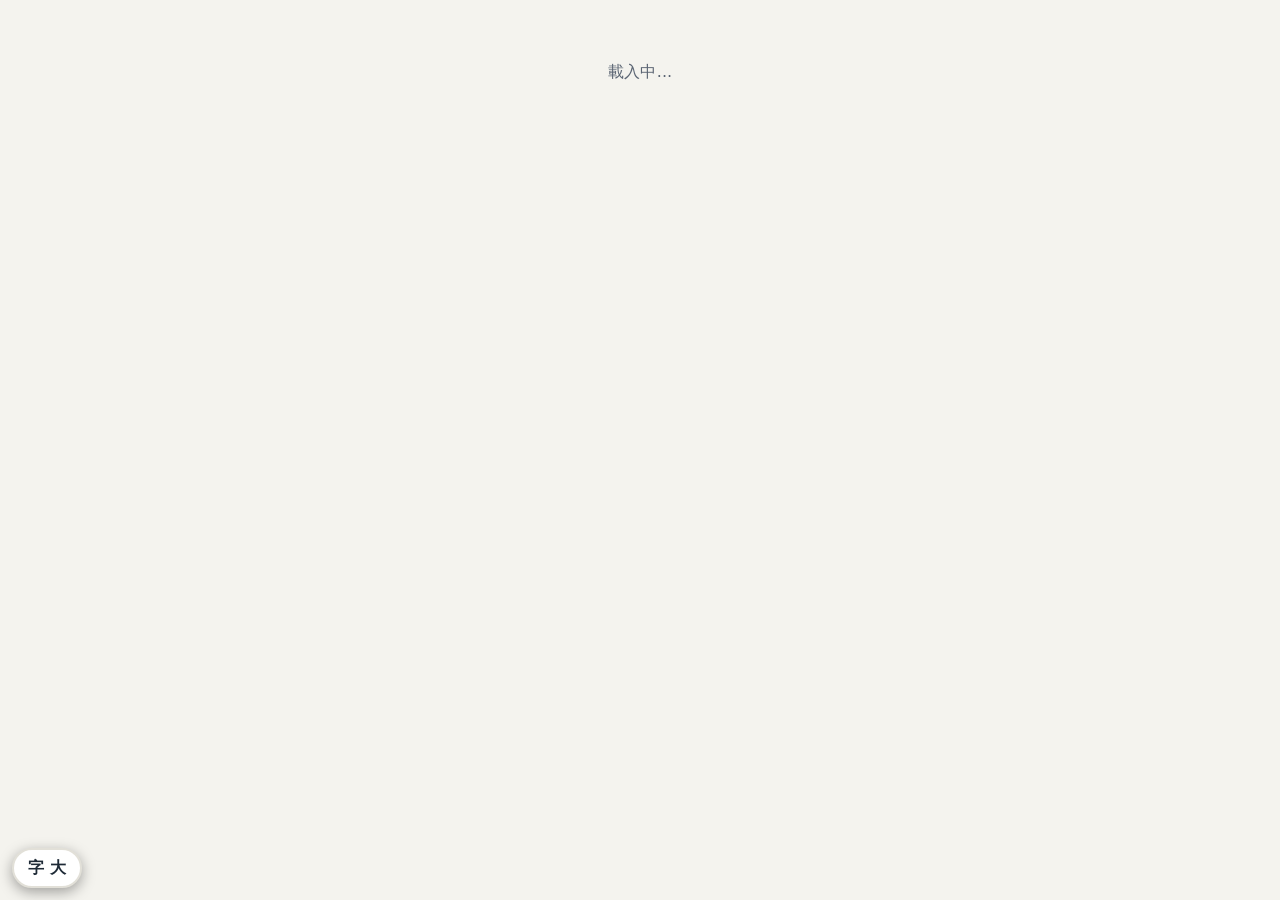
==== commit 5c703eda: "庫存一律寫出兩種單位（例：1 瓶（0 箱＋1 瓶））並把低庫存提示併進同一個函式，三個畫面文字一致；index.html 的 js／css 加版本號，手機立刻抓新版 Co-Authored-By: C" ====
--- a/liff/supplies/index.html
+++ b/liff/supplies/index.html
@@ -7,9 +7,9 @@
 <meta name="referrer" content="strict-origin-when-cross-origin">
 <meta name="robots" content="noindex, nofollow">
 <title>收容所物資</title>
-<script src="framebust.js"></script>
-<script src="fontsize.js"></script>
-<link rel="stylesheet" href="styles.css">
+<script src="framebust.js?v=20261124c"></script>
+<script src="fontsize.js?v=20261124c"></script>
+<link rel="stylesheet" href="styles.css?v=20261124c">
 </head>
 <body>
 <div class="wrap" id="app"></div>
@@ -20,9 +20,9 @@
 </div>
 <!-- LIFF SDK 固定版本（LINE 的 CDN 不送 CORS 標頭，無法加 SRI；改用 CSP 限定來源） -->
 <script src="https://static.line-scdn.net/liff/edge/versions/2.31.2/sdk.js"></script>
-<script src="purify.min.js"></script>
-<script src="qrcode.js"></script>
-<script src="hq.js"></script>
-<script src="app.js"></script>
+<script src="purify.min.js?v=20261124c"></script>
+<script src="qrcode.js?v=20261124c"></script>
+<script src="hq.js?v=20261124c"></script>
+<script src="app.js?v=20261124c"></script>
 </body>
 </html>
--- a/liff/supplies/styles.css
+++ b/liff/supplies/styles.css
@@ -9,13 +9,16 @@
   --red:#F2867B;--red-bg:#3D1E1B;--chip:#2A3139;
 }}
 *{box-sizing:border-box;margin:0;padding:0}
-html{font-size:16px}
+html{font-size:16px;-webkit-text-size-adjust:100%;text-size-adjust:100%}
 html.big{font-size:20px}
 html,body{background:var(--bg);color:var(--text);font-family:"Noto Sans TC","PingFang TC","Microsoft JhengHei",system-ui,sans-serif;line-height:1.5}
 body{font-size:1rem}
 button,input,select{font:inherit;color:inherit}
 button{cursor:pointer;border:none;background:none}
-.wrap{max-width:560px;margin:0 auto;padding-bottom:180px}
+.wrap{max-width:560px;margin:0 auto;padding-bottom:180px;overflow-x:clip;overflow-wrap:anywhere}
+/* 窄螢幕（約 360px）不要被長名稱、QR 撐出橫向捲動 */
+svg,img{max-width:100%}
+.opt>span,.title h1,.site .t,.prow .n{min-width:0}
 header{position:sticky;top:0;z-index:5;background:var(--bg);padding:14px 16px 10px;border-bottom:1px solid var(--line)}
 .title{display:flex;align-items:center;gap:8px}
 .title h1{font-size:1.1875rem;font-weight:700;flex:1}
@@ -229,6 +232,34 @@
 .qrcard .qr svg{width:100%;height:auto;display:block}
 .qrcard p{font-size:0.6875rem;padding-bottom:8px}
 .qrcard.new{outline:3px solid var(--blue);outline-offset:-3px}
+.qrcard .qrmail{display:flex;align-items:center;justify-content:center;gap:6px;width:calc(100% - 16px);margin:0 8px 10px;padding:11px 6px;border-radius:10px;font-size:0.875rem;font-weight:700;color:#fff;text-decoration:none;background:#1F5FA8;box-shadow:0 2px 0 #163F70}
+.qrcard .qrmail:active{transform:translateY(1px);box-shadow:none}
+.mailtip{margin:10px 16px 0;padding:10px 12px;border-radius:12px;background:#EAF2FB;border:1px solid #C5D9F0;color:#1F3B5C;font-size:0.875rem;line-height:1.5}
+.mailtip b{color:#1F5FA8}
+@media print{.qrcard .qrmail{display:none}}
+/* 物資標籤：藍色色帶，品名放最大（貼在棧板上遠遠看得到） */
+.qrcard.item .band{background:#1C7ED6}
+.qrcard .iname{font-size:1.25rem;font-weight:800;margin-top:6px;padding:0 6px;word-break:break-all}
+.row .lbl{font-size:0.8125rem;color:var(--blue);border:1px solid var(--line);border-radius:999px;padding:4px 10px;background:var(--bg)}
+.lblcards{margin:10px 0 0}
+.lblcards .qrcard:only-child{grid-column:1/-1;justify-self:center;width:100%;max-width:240px}
+.lblacts{display:grid;gap:8px;margin-top:14px}
+.lblacts button,.lblacts a{display:block;text-align:center;padding:13px 0;border-radius:12px;font-weight:700;border:1px solid var(--line);text-decoration:none;color:inherit}
+.lblacts .go{border:none;color:#fff;background:var(--blue)}
+.lblacts .lblmail{color:#1F5FA8;background:#F3F7FC}
+/* 居民號碼牌：橘色色帶，編號放大（QR 壞掉時可以手動輸入） */
+.tagcard{background:#fff;color:#1E2A36;border:1px dashed #9AA5B1;border-radius:10px;overflow:hidden;text-align:center;display:flex;flex-direction:column;align-items:center}
+.tagcard .band{width:100%;background:#E8590C;color:#fff;padding:6px 6px 5px}
+.tagcard .band b{display:block;font-size:0.8125rem;letter-spacing:1px}
+.tagcard .band strong{display:block;font-size:0.875rem;margin-top:1px}
+.tagcard .qr{width:70%;margin:6px 0 2px}
+.tagcard .qr svg{width:100%;height:auto;display:block}
+.tagcard .code{font-family:ui-monospace,Menlo,Consolas,monospace;font-size:1.0625rem;font-weight:800;letter-spacing:1px}
+.tagcard p{font-size:0.6875rem;padding:2px 6px 8px}
+.tagprev{display:grid;grid-template-columns:1fr 1fr;gap:8px;margin-top:10px}
+.tagprev.wide{grid-template-columns:repeat(auto-fill,minmax(150px,1fr));margin:10px 16px 0}
+#hq-tags,#hq-lasttags{margin:10px 0 0;width:100%}
+.hq-go.ghost{background:var(--card);color:var(--blue);border:1px solid var(--line)}
 .site{display:block;width:calc(100% - 32px);margin:8px 16px 0;padding:12px 14px;border-radius:14px;background:var(--card);border:1px solid var(--line);text-align:left}
 .site .t{font-weight:700;font-size:1.0625rem;display:flex;gap:6px;align-items:center}
 .site .t small{margin-left:auto;font-weight:400;color:var(--soft);font-size:0.8125rem}
@@ -239,20 +270,54 @@
 .app{display:block;width:calc(100% - 32px);margin:8px 16px 0;padding:12px 14px;border-radius:14px;background:var(--card);border:1px solid var(--line);text-align:left}
 .app .t{font-weight:700;font-size:1.0625rem}
 .app .meta{font-size:0.875rem;color:var(--soft)}
+/* 撤收中標籤（各所現況）、結報畫面（?v=report&o=…） */
+.stagetag{flex:none;font-size:0.75rem;font-weight:700;color:var(--amber);background:var(--amber-bg);padding:1px 8px;border-radius:999px}
+.rep-h{margin:12px 16px 0}
+.rep-h h2{font-size:1.25rem;line-height:1.35}
+.rep-h .meta{font-size:0.875rem;color:var(--soft);margin-top:2px}
+.prow .meta.bad{color:var(--red);font-weight:700}
+.prow .meta.ok{color:var(--green)}
+.finacts{margin-top:18px}
+/* 指揮台：收容所清單收合後的一行摘要；展開時固定在畫面下方的「已選 N 所・選好了」列 */
+.picked{display:flex;align-items:center;gap:8px;margin-top:8px;padding:10px 12px;border-radius:12px;background:var(--blue-bg);color:var(--blue);font-weight:700}
+.picked span{flex:1;min-width:0}
+.picked button{flex:none;padding:6px 10px;border-radius:10px;border:1px solid var(--blue);background:var(--card);color:var(--blue);font-weight:700}
+.hq-sticky{position:sticky;bottom:calc(64px + env(safe-area-inset-bottom,0px));z-index:4;display:flex;align-items:center;gap:8px;margin-top:10px;padding:10px 12px;border-radius:12px;background:var(--blue);color:#fff;box-shadow:0 4px 14px rgba(0,0,0,.25)}
+.hq-sticky span{flex:1;min-width:0}
+.hq-sticky button{flex:none;padding:8px 14px;border-radius:10px;background:#fff;color:var(--blue);font-weight:700}
 .hqbanner{margin:0 16px;padding:8px 12px;border-radius:10px;background:#EFE7FB;color:#5B2A9E;font-size:0.875rem;font-weight:700}
 #printArea{display:none}
 @page{size:A4 portrait;margin:0}
 @media print{
   body>*:not(#printArea){display:none !important}
   #printArea{display:block}
-  #printArea .qrcard{width:210mm;height:297mm;border:0;border-radius:0;page-break-after:always;break-after:page;outline:none}
+  #printArea .qrcard{box-sizing:border-box;width:210mm;height:296mm;overflow:hidden;margin:0;border:0;border-radius:0;page-break-after:always;break-after:page;outline:none}
+  /* 最後一張不要再換頁（否則多一張空白頁）；高度留 1mm 避免捨入誤差溢出到下一頁 */
+  #printArea>:last-child,#printArea .qrcards>:last-child{page-break-after:auto;break-after:auto}
+  html,body{margin:0 !important;padding:0 !important}   /* 畫面上留給「字 大」按鈕的 padding-bottom 會在列印時多擠出一頁 */
+  #printArea,#printArea .qrcards{margin:0;padding:0}
   #printArea .qrcard .band{padding:22mm 14mm 14mm}
   #printArea .qrcard .band b{font-size:34pt}
   #printArea .qrcard .band span{font-size:16pt;margin-top:3mm}
   #printArea .qrcard .band strong{font-size:30pt;margin-top:3mm}
   #printArea .qrcard .qr{width:125mm;margin:16mm 0 8mm}
   #printArea .qrcard p{font-size:18pt}
+  #printArea .qrcard.item .band{padding:14mm 14mm 10mm}
+  #printArea .tagpage{width:186mm;height:268mm;display:grid;grid-template-columns:1fr 1fr;grid-template-rows:repeat(3,1fr);page-break-after:always;break-after:page}
+  #printArea .tagcard{border-radius:0;border:1px dashed #888;justify-content:center}
+  #printArea .tagcard .band{padding:3mm 3mm 2mm}
+  #printArea .tagcard .band b{font-size:13pt}
+  #printArea .tagcard .band strong{font-size:14pt}
+  #printArea .tagcard .qr{width:48mm;margin:3mm 0 1mm}
+  #printArea .tagcard .code{font-size:18pt}
+  #printArea .tagcard p{font-size:9pt}
+  .tagcard .band{-webkit-print-color-adjust:exact;print-color-adjust:exact}
+  #printArea .qrcard .iname{font-size:48pt;margin-top:12mm}
+  #printArea .qrcard.item .qr{width:115mm;margin:8mm 0 6mm}
   .qrcard .band{-webkit-print-color-adjust:exact;print-color-adjust:exact}
+  /* 結報：只印 #printArea 裡的結報本身（按鈕列、字級按鈕都不印），白底黑字 */
+  #printArea .rep-print{--bg:#fff;--card:#fff;--text:#000;--soft:#333;--line:#bbb;--chip:#eee;background:#fff;color:#000;padding:12mm 14mm}
+  #printArea .rep-print .plist,#printArea .rep-print .stats{break-inside:avoid}
 }
 
 /* 文字放大按鈕（fontsize.js）：固定在左下角，底部有操作列時往上移 */
@@ -264,3 +329,10 @@
 @media print{.fontbtn{display:none}}
 /* 被其他網站用框架嵌入時不顯示任何內容（framebust.js） */
 html.framed body { display: none !important; }
+/* 等待中的三個點：依序上下跳動 */
+.ldots{display:inline-flex;margin-left:1px}
+.ldots i{font-style:normal;display:inline-block;animation:ldot 1.2s infinite ease-in-out}
+.ldots i:nth-child(2){animation-delay:.15s}
+.ldots i:nth-child(3){animation-delay:.3s}
+@keyframes ldot{0%,60%,100%{transform:translateY(0);opacity:.45}30%{transform:translateY(-.3em);opacity:1}}
+@media (prefers-reduced-motion:reduce){.ldots i{animation:none;opacity:1}}
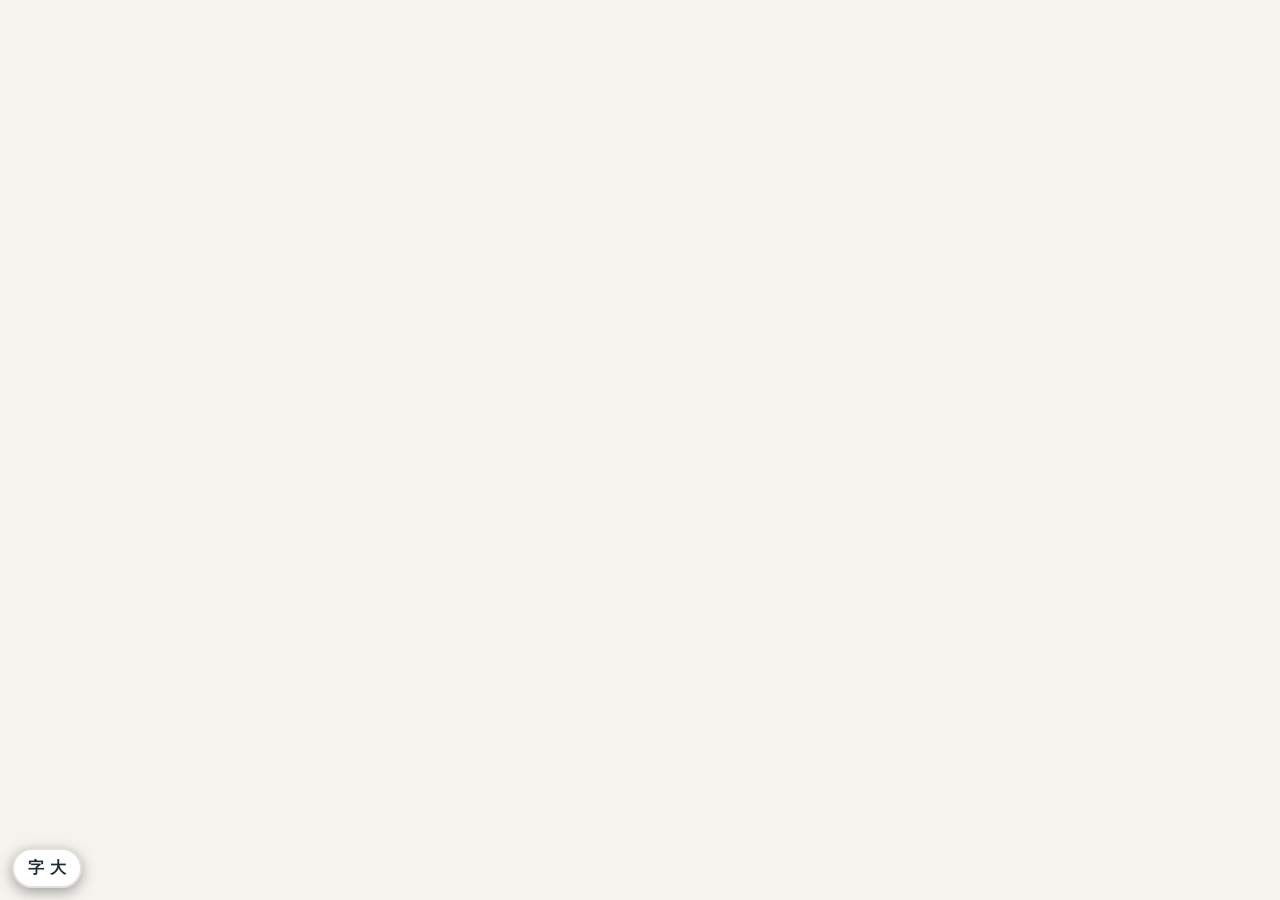
==== commit f9a76827: "LIFF 啟動改用 boot.js＋version.txt：每次打開不經快取讀版本號再載入樣式與程式（LINE 會快取 index.html 本身，原本的 ?v= 版本號手機讀不到） Co-Autho" ====
--- a/liff/supplies/index.html
+++ b/liff/supplies/index.html
@@ -7,9 +7,8 @@
 <meta name="referrer" content="strict-origin-when-cross-origin">
 <meta name="robots" content="noindex, nofollow">
 <title>收容所物資</title>
-<script src="framebust.js?v=20261124c"></script>
-<script src="fontsize.js?v=20261124c"></script>
-<link rel="stylesheet" href="styles.css?v=20261124c">
+<script src="framebust.js"></script>
+<script src="fontsize.js"></script>
 </head>
 <body>
 <div class="wrap" id="app"></div>
@@ -20,9 +19,7 @@
 </div>
 <!-- LIFF SDK 固定版本（LINE 的 CDN 不送 CORS 標頭，無法加 SRI；改用 CSP 限定來源） -->
 <script src="https://static.line-scdn.net/liff/edge/versions/2.31.2/sdk.js"></script>
-<script src="purify.min.js?v=20261124c"></script>
-<script src="qrcode.js?v=20261124c"></script>
-<script src="hq.js?v=20261124c"></script>
-<script src="app.js?v=20261124c"></script>
+<!-- 樣式和程式由 boot.js 依 version.txt 的版本號載入（避免 LINE 用手機裡的舊版） -->
+<script src="boot.js"></script>
 </body>
 </html>
